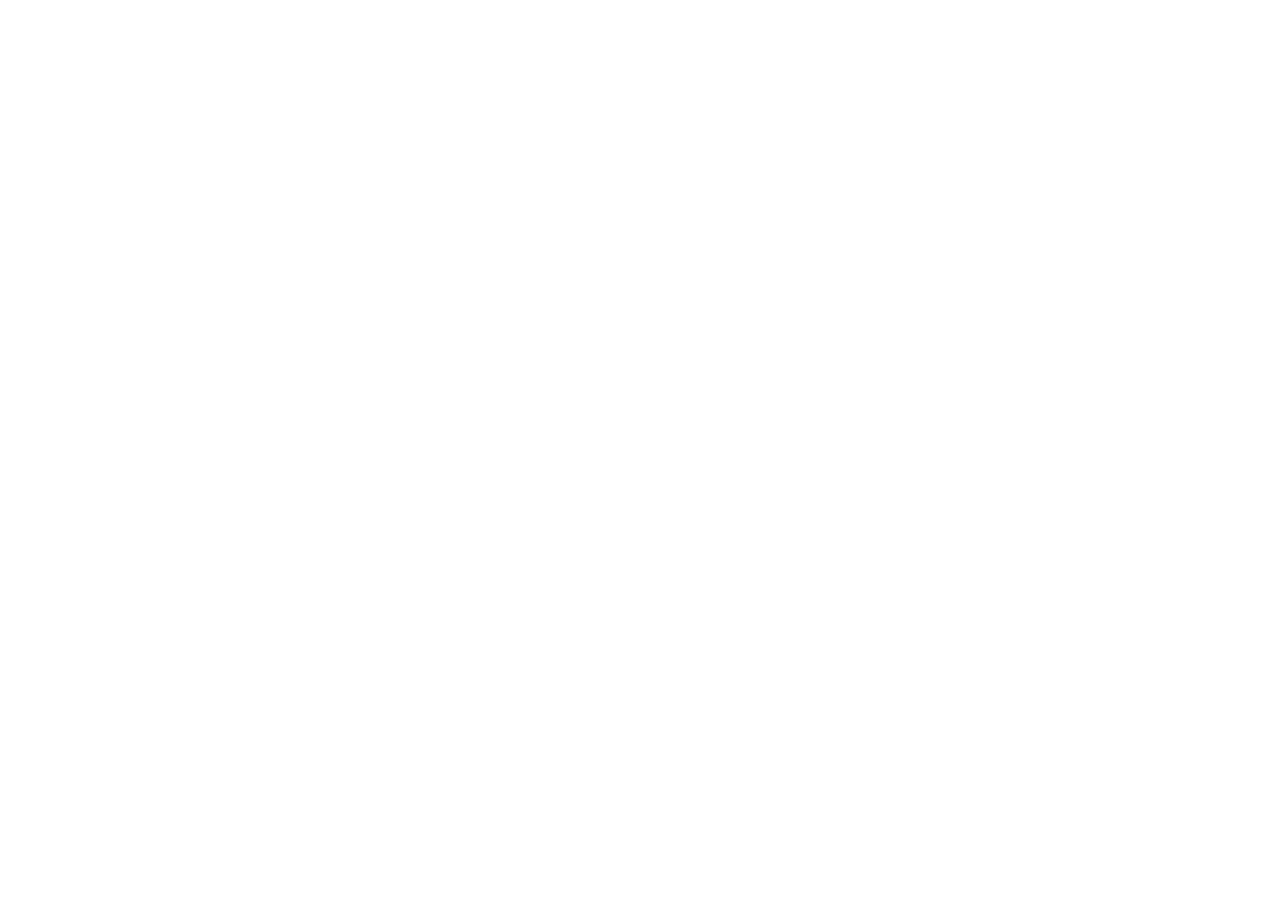
==== section 3/index.html @ 223a35ef "Stated section 3" ====
<!DOCTYPE html>
<html lang="en">
  <head>
    <meta charset="UTF-8" />
    <meta name="viewport" content="width=device-width, initial-scale=1.0" />
    <meta http-equiv="X-UA-Compatible" content="ie=edge" />
    <title>Key Frames</title>
  </head>
  <body></body>
</html>
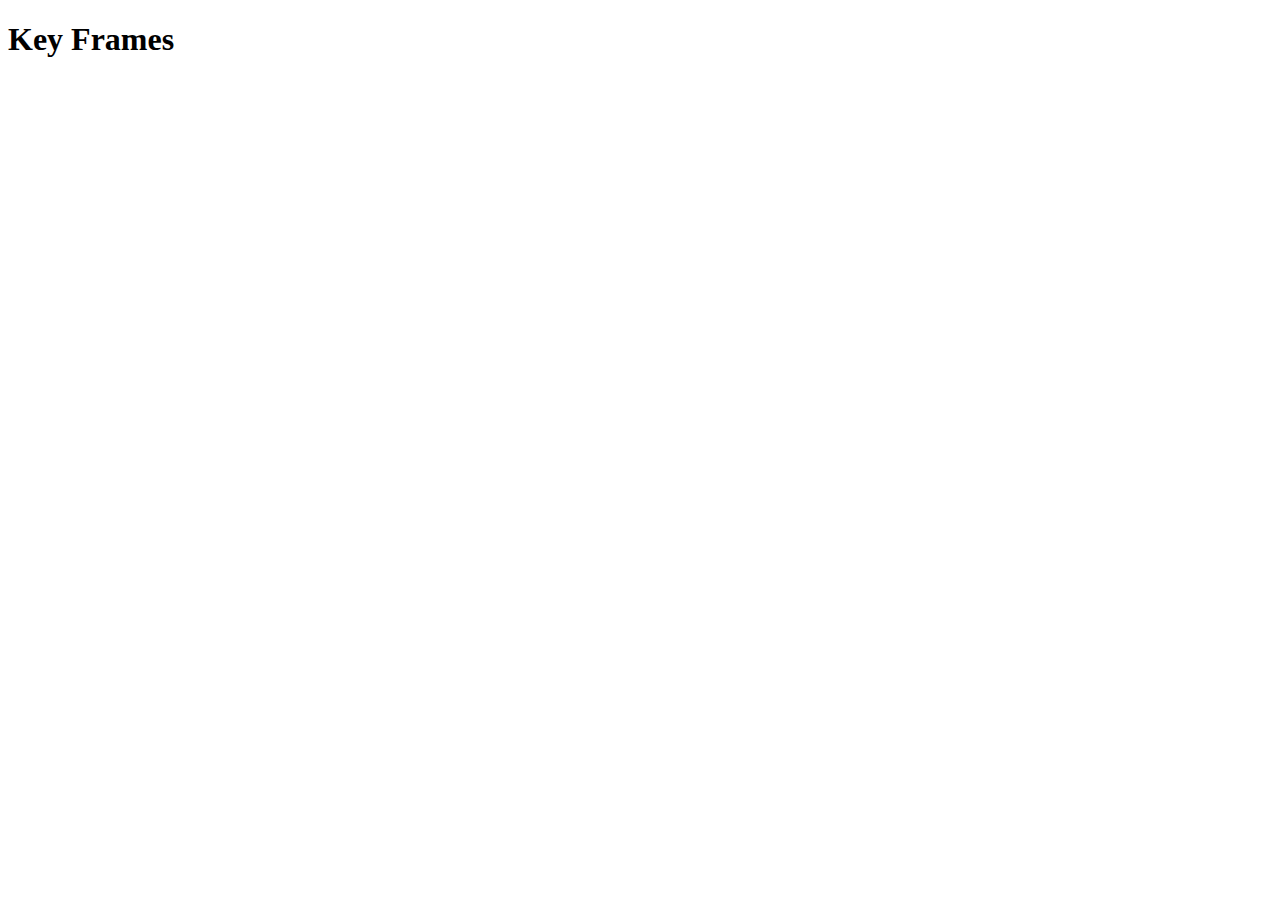
==== commit 4c94a135: "Begin section 3" ====
--- a/section 3/index.html
+++ b/section 3/index.html
@@ -6,5 +6,7 @@
     <meta http-equiv="X-UA-Compatible" content="ie=edge" />
     <title>Key Frames</title>
   </head>
-  <body></body>
+  <body>
+    <H1>Key Frames</H1>
+  </body>
 </html>
